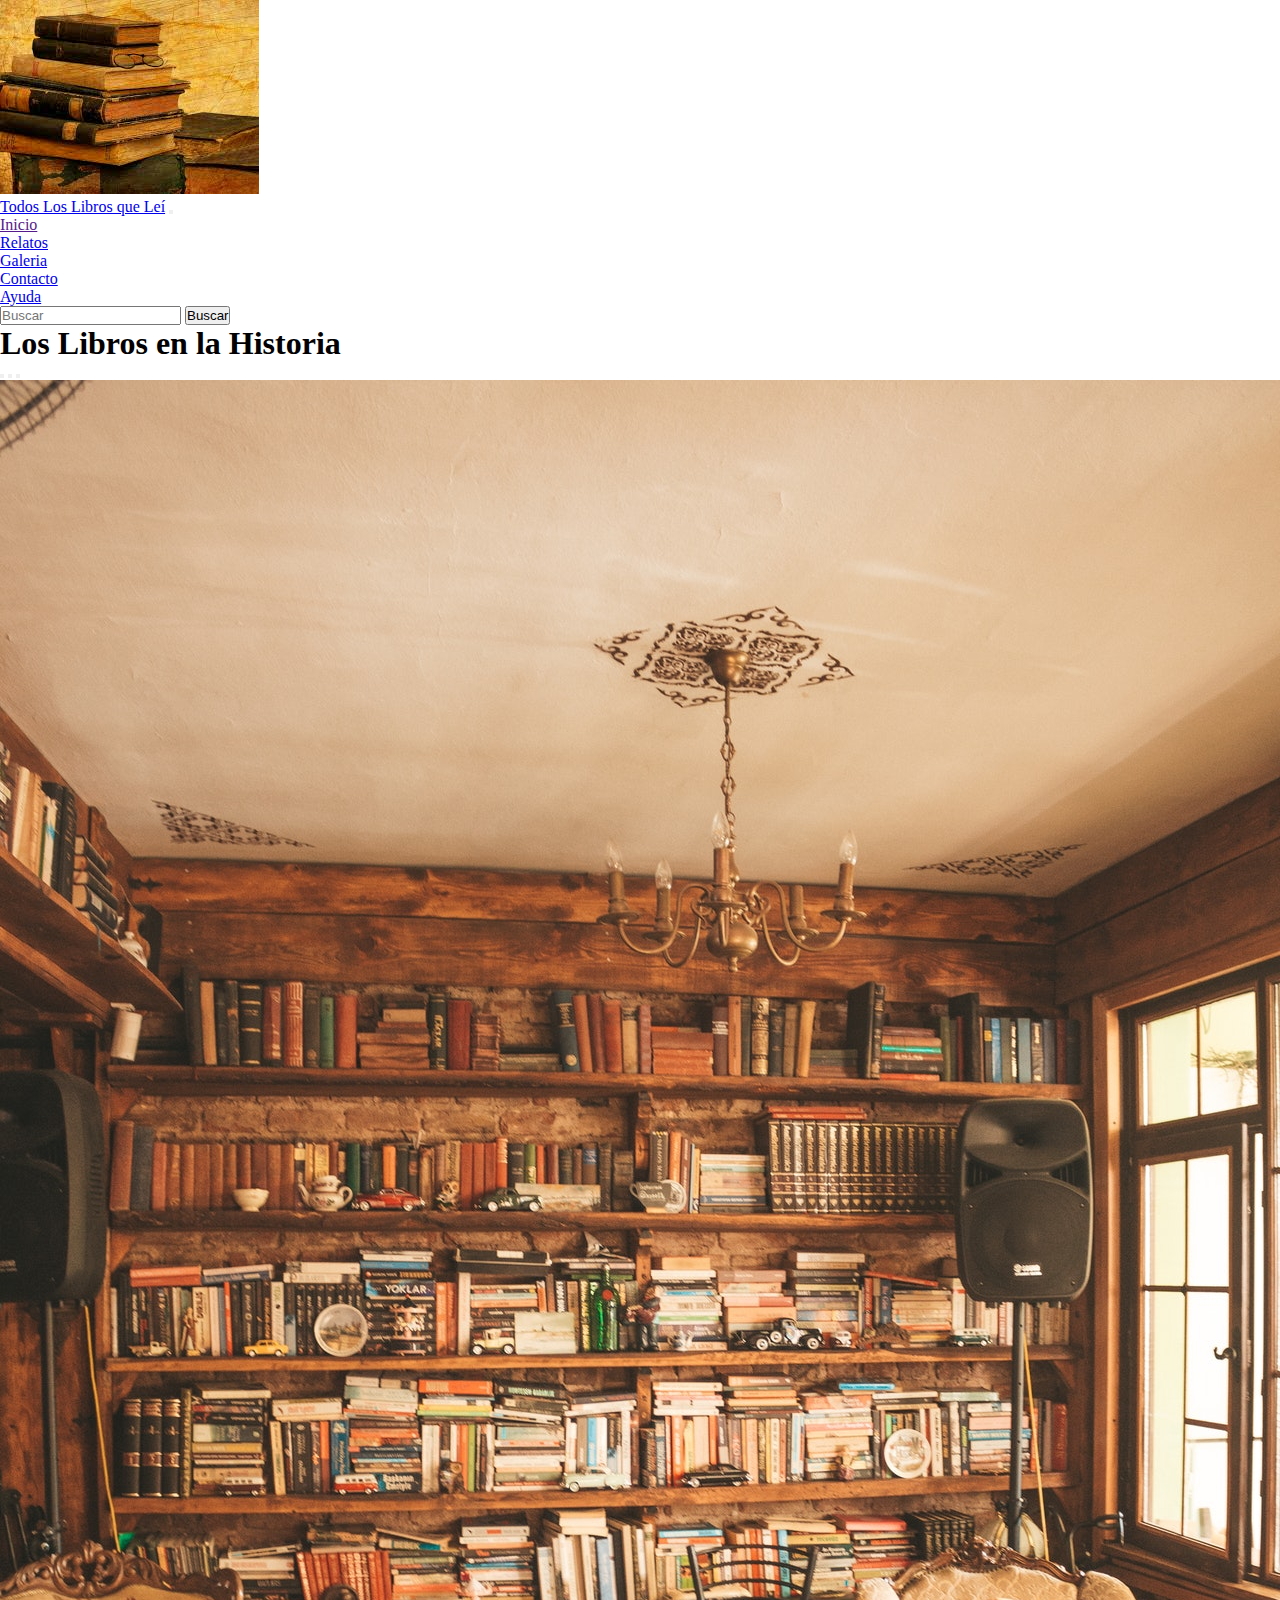
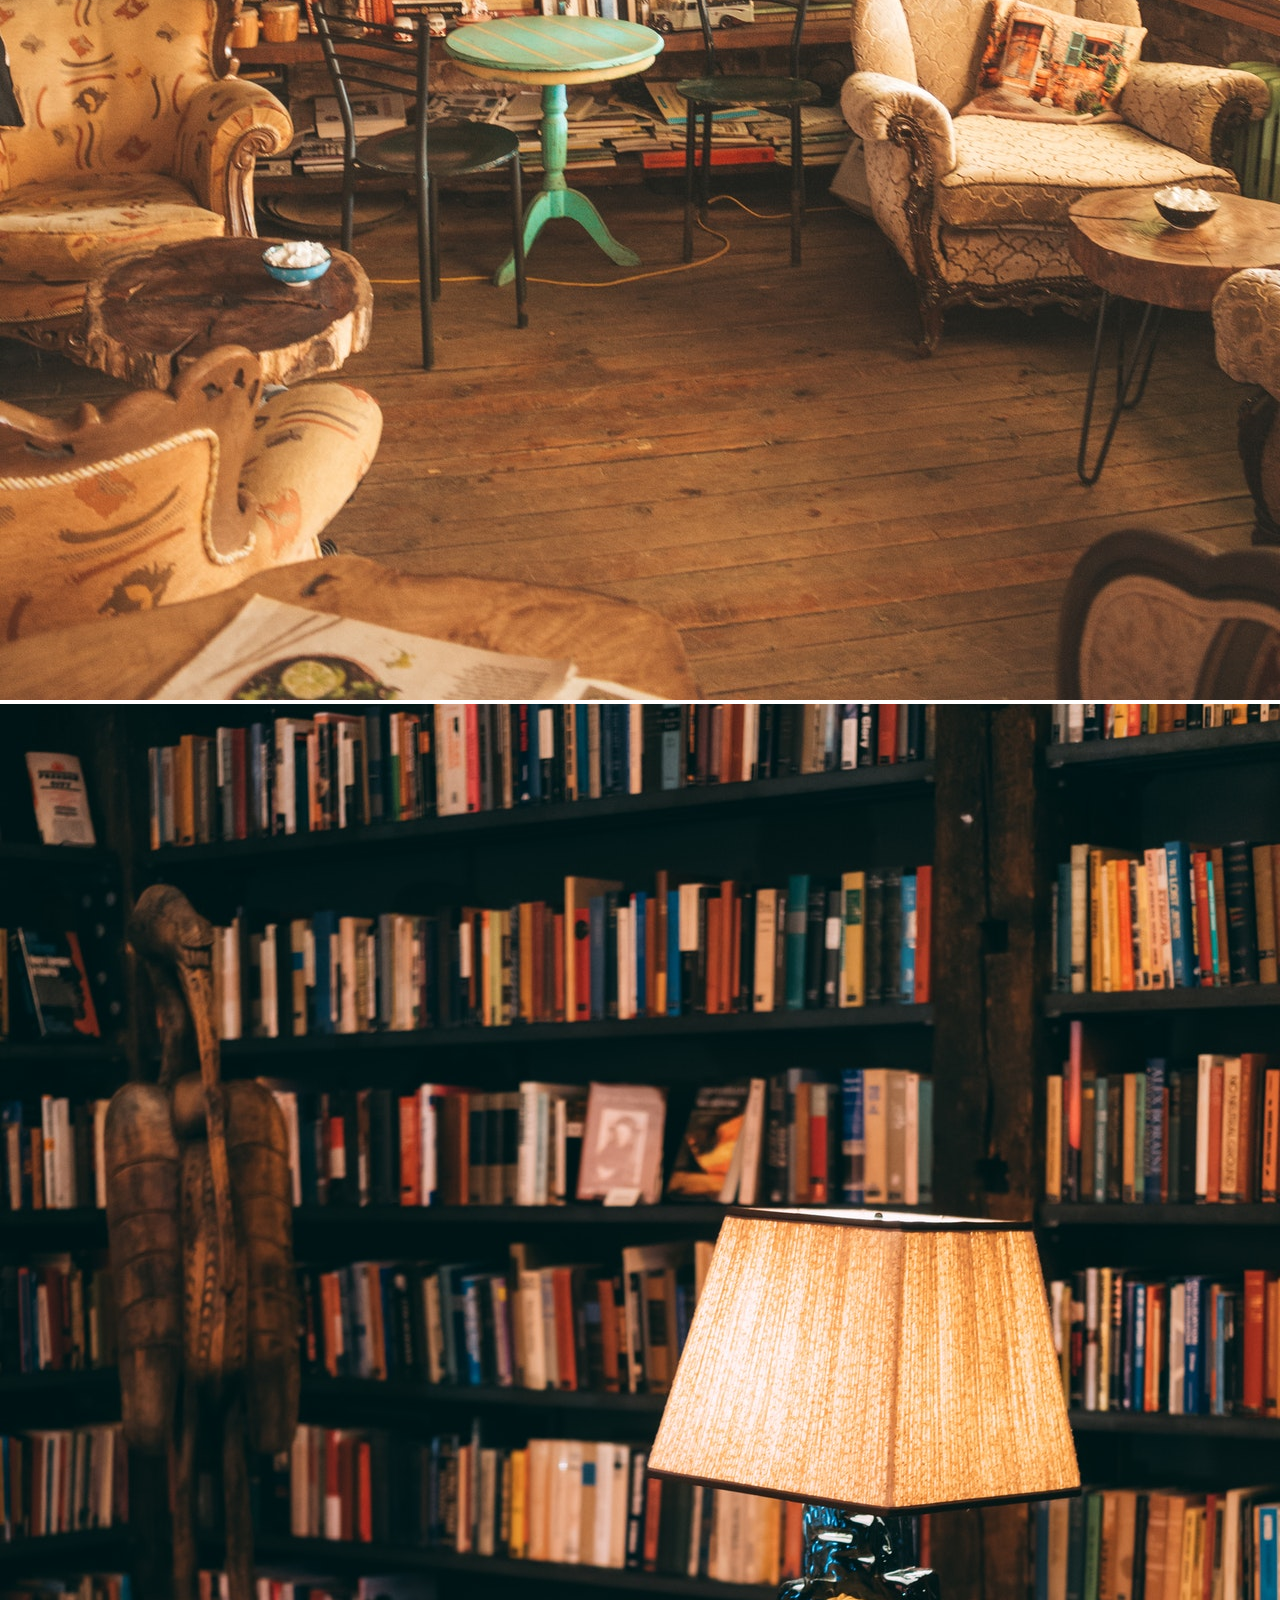
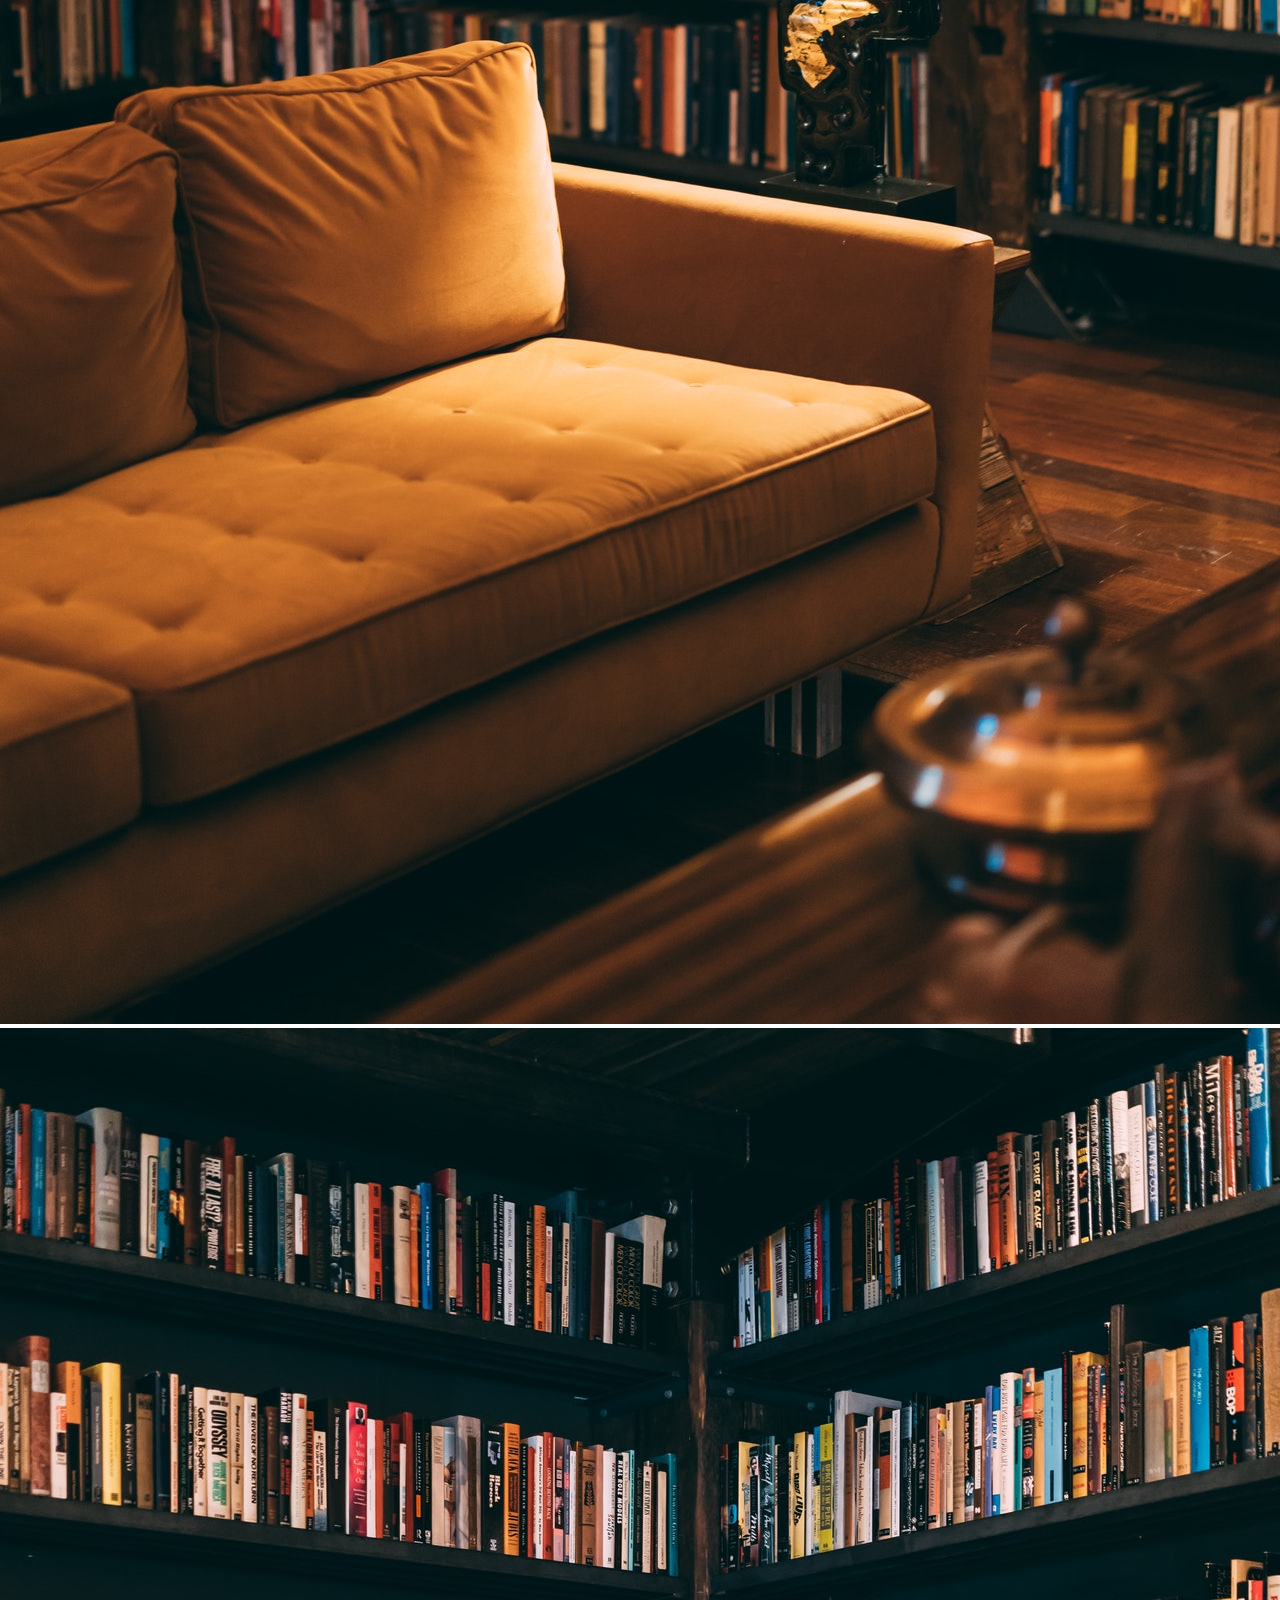
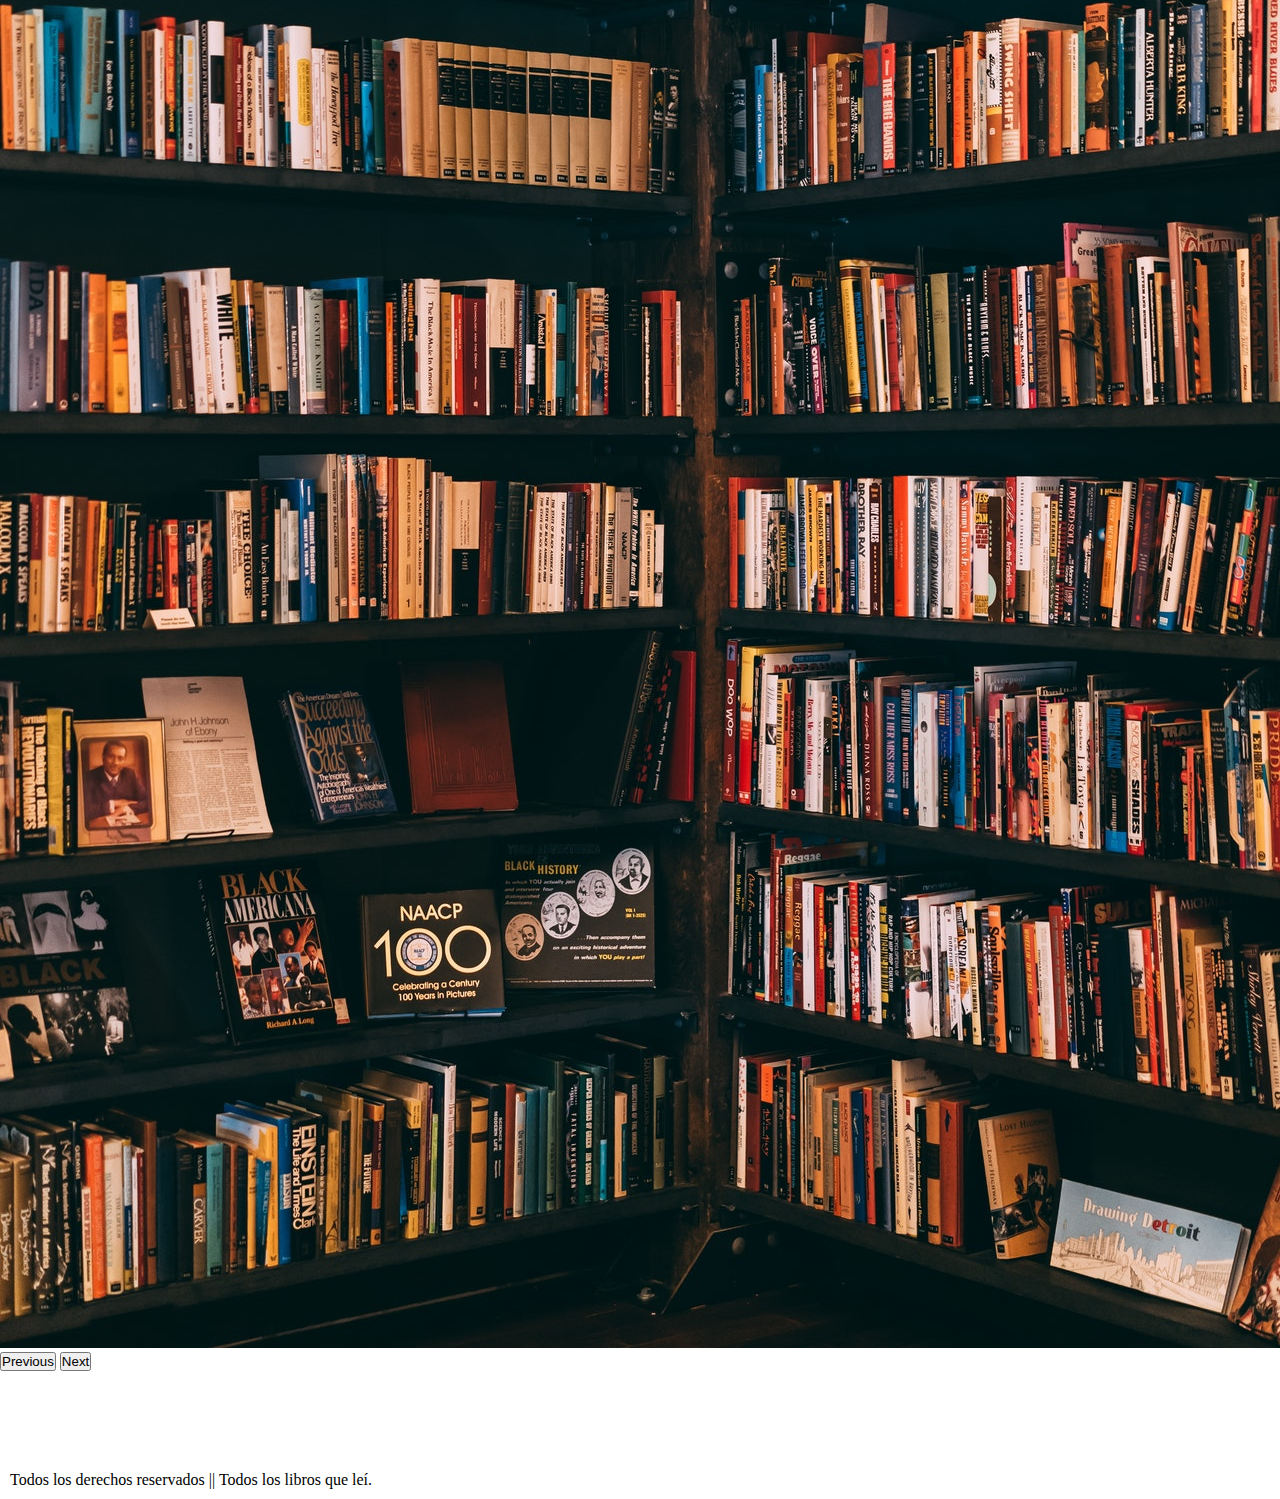
==== index.html @ 0ff0c28b "primer commit" ====
<!DOCTYPE html>
<html lang="en">
<head>
    <meta charset="UTF-8">
    <meta http-equiv="X-UA-Compatible" content="IE=edge">
    <meta name="viewport" content="width=device-width, initial-scale=1.0">

    <!--link Bootstrap-->
    <link href="https://cdn.jsdelivr.net/npm/bootstrap@5.2.0/dist/css/bootstrap.min.css" rel="stylesheet" 
    integrity="sha384-gH2yIJqKdNHPEq0n4Mqa/HGKIhSkIHeL5AyhkYV8i59U5AR6csBvApHHNl/vI1Bx" crossorigin="anonymous">

    <!--link css--><!--se pone luego del link para poder pisar Bootstrap, luego-->
    <link rel="stylesheet" href="css/estilos.css">

    <!--title-->
    <title>Proyecto final segunda entrega</title>
</head>
<body>
    <nav class="navbar navbar-expand-lg bg-success">
        <img src="img/libros.jpg" alt="">
        <div class="container-fluid">
          <a class="navbar-brand" href="#">Todos Los Libros que Leí</a>
          <button class="navbar-toggler" type="button" data-bs-toggle="collapse" data-bs-target="#navbarSupportedContent" aria-controls="navbarSupportedContent" aria-expanded="false" aria-label="Toggle navigation">
            <span class="navbar-toggler-icon"></span>
          </button>
          <div class="collapse navbar-collapse" id="navbarSupportedContent">
            <ul class="navbar-nav me-auto mb-2 mb-lg-0">
              <li class="nav-item">
                <a class="nav-link active" aria-current="page" href="">Inicio</a>
              </li>
              <li class="nav-item">
                <a class="nav-link" href=".//pages/relatos.html">Relatos</a>
              </li>
              <li class="nav-item">
                <a class="nav-link" href=".//pages/galeria.html">Galeria</a>
              </li>  
              <li class="nav-item">
                <a class="nav-link" href=".//pages/contacto.html">Contacto</a>
              </li> 
              <li class="nav-item">
                <a class="nav-link" href=".//pages/ayuda.html">Ayuda</a>
              </li>           
            </ul>
            <form class="d-flex" role="search">
              <input class="form-control me-2" type="search" placeholder="Buscar" aria-label="Search">
              <button class="btn btn-outline-success" type="submit">Buscar</button>
            </form>
          </div>
        </div>
      </nav>
       <header class="bg-success p-2 text-dark bg-opacity-10">
        <h1>Los Libros en la Historia</h1>      
       </header>
       <main class="p-4">

        <!--agrega section-->


      </main>
      <div id="carouselExampleCaptions" class="carousel slide" data-bs-ride="false">
        <div class="carousel-indicators">
          <button type="button" data-bs-target="#carouselExampleCaptions" data-bs-slide-to="0" class="active" aria-current="true" aria-label="Slide 1"></button>
          <button type="button" data-bs-target="#carouselExampleCaptions" data-bs-slide-to="1" aria-label="Slide 2"></button>
          <button type="button" data-bs-target="#carouselExampleCaptions" data-bs-slide-to="2" aria-label="Slide 3"></button>
        </div>
        <div id="carouselExampleControls" class="carousel slide" data-bs-ride="carousel">
            <div class="carousel-inner">
              <div class="carousel-item active">
                <img src=".//img/pexels-emre-can-acer-2079451.jpg" class="d-block w-100" alt="...">
              </div>
              <div class="carousel-item">
                <img src=".//img/pexels-ricardo-esquivel-1907784.jpg" class="d-block w-100" alt="...">
              </div>
              <div class="carousel-item">
                <img src=".//img/pexels-ricardo-esquivel-1907785.jpg" class="d-block w-100" alt="...">
              </div>
            </div>
            <button class="carousel-control-prev" type="button" data-bs-target="#carouselExampleControls" data-bs-slide="prev">
              <span class="carousel-control-prev-icon" aria-hidden="true"></span>
              <span class="visually-hidden">Previous</span>
            </button>
            <button class="carousel-control-next" type="button" data-bs-target="#carouselExampleControls" data-bs-slide="next">
              <span class="carousel-control-next-icon" aria-hidden="true"></span>
              <span class="visually-hidden">Next</span>
            </button>
          </div>
    





    <!--Script Bootstrap--><!--Por ahora, debe estar abajo para que cargue a lo ultimo para que no sea lenta la pagina-->
    <script src="https://cdn.jsdelivr.net/npm/bootstrap@5.2.0/dist/js/bootstrap.bundle.min.js" integrity="sha384-A3rJD856KowSb7dwlZdYEkO39Gagi7vIsF0jrRAoQmDKKtQBHUuLZ9AsSv4jD4Xa" 
    crossorigin="anonymous"></script>
        </body>
<footer class="bg-dark p-2 text-dark bg-opacity-25">Todos los derechos reservados || Todos los libros que leí.</footer>
</html>
---- css/estilos.css ----
*{
    margin: 0;
    padding: 0;
}.bg-light{
    background-color: rgba(227, 192, 149, 0.61)!important;
}
footer{
    margin: 100px 20px 10px 10px !important;
}
.foto-libro{
    width: 100%;
    display: flex;
    min-width: 250px;
}
.fotos-libro h2{
    text-align:  center;
    font-size: 3rem;
}
.tapa{
    width: 500px;
    height: 350px; 
    position: relative;  
}
.tapa img{
    size: 50px;
    border-radius: 1rem; 
}
.parrafos{
    border: solid 2px #000000;
    margin: 10px 10px 10px 10px;
    border-radius: 2rem;
}

.tapa img:hover{
    transform: rotate(50deg) !important;
}
.color-letras:hover{
    color: hsl(308, 89%, 38%) !important;
}
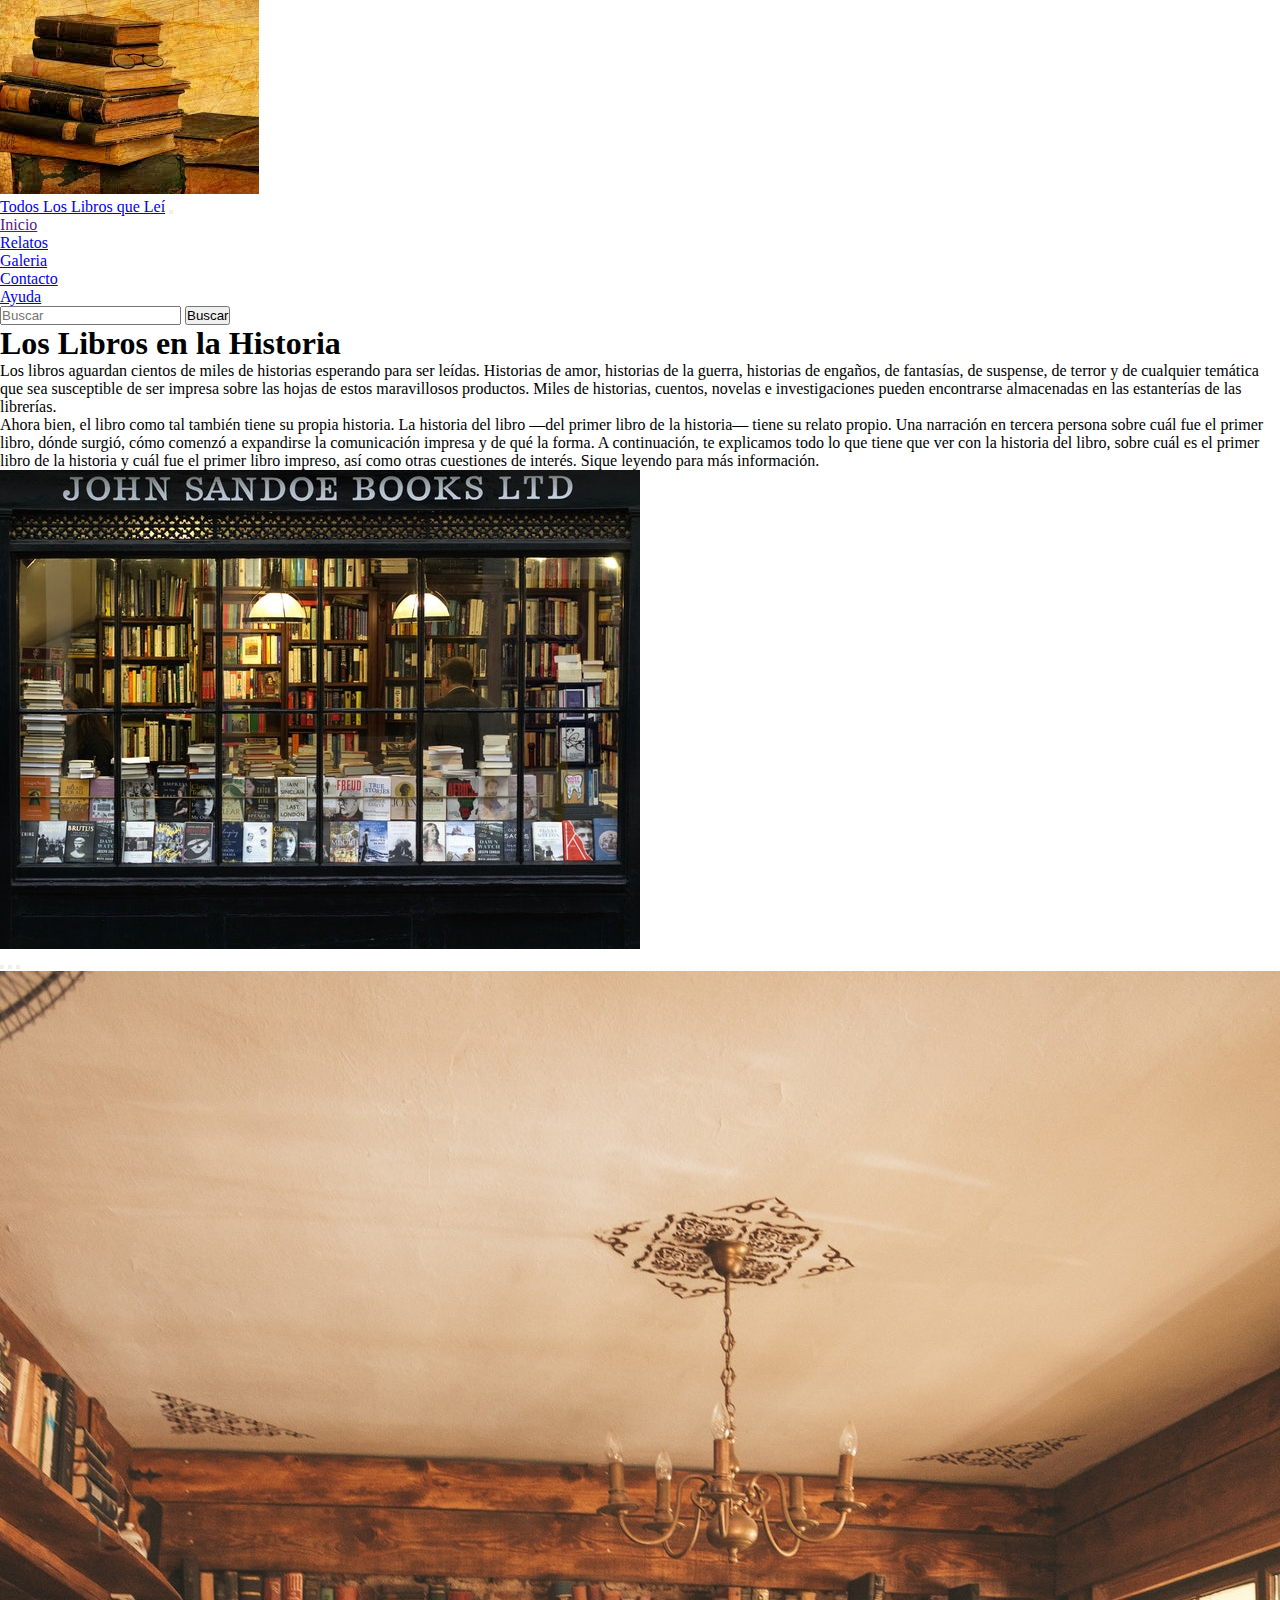
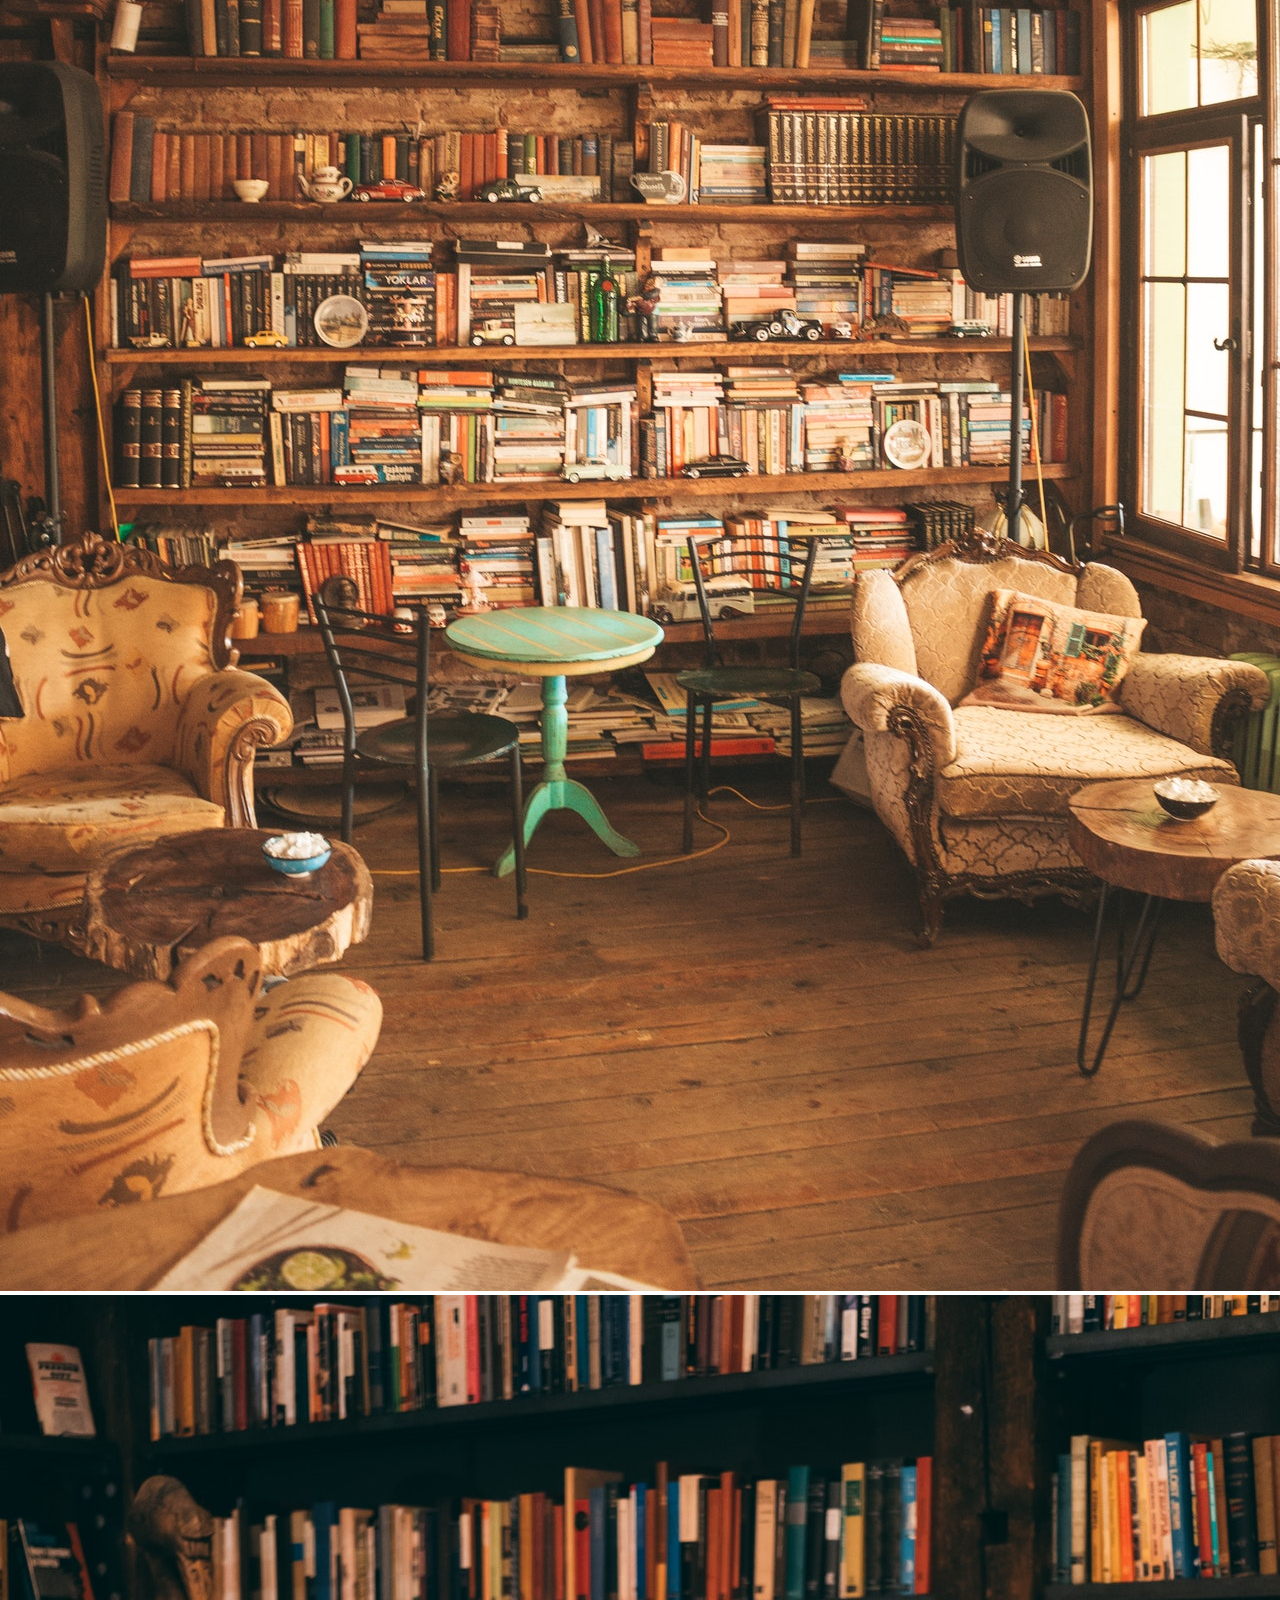
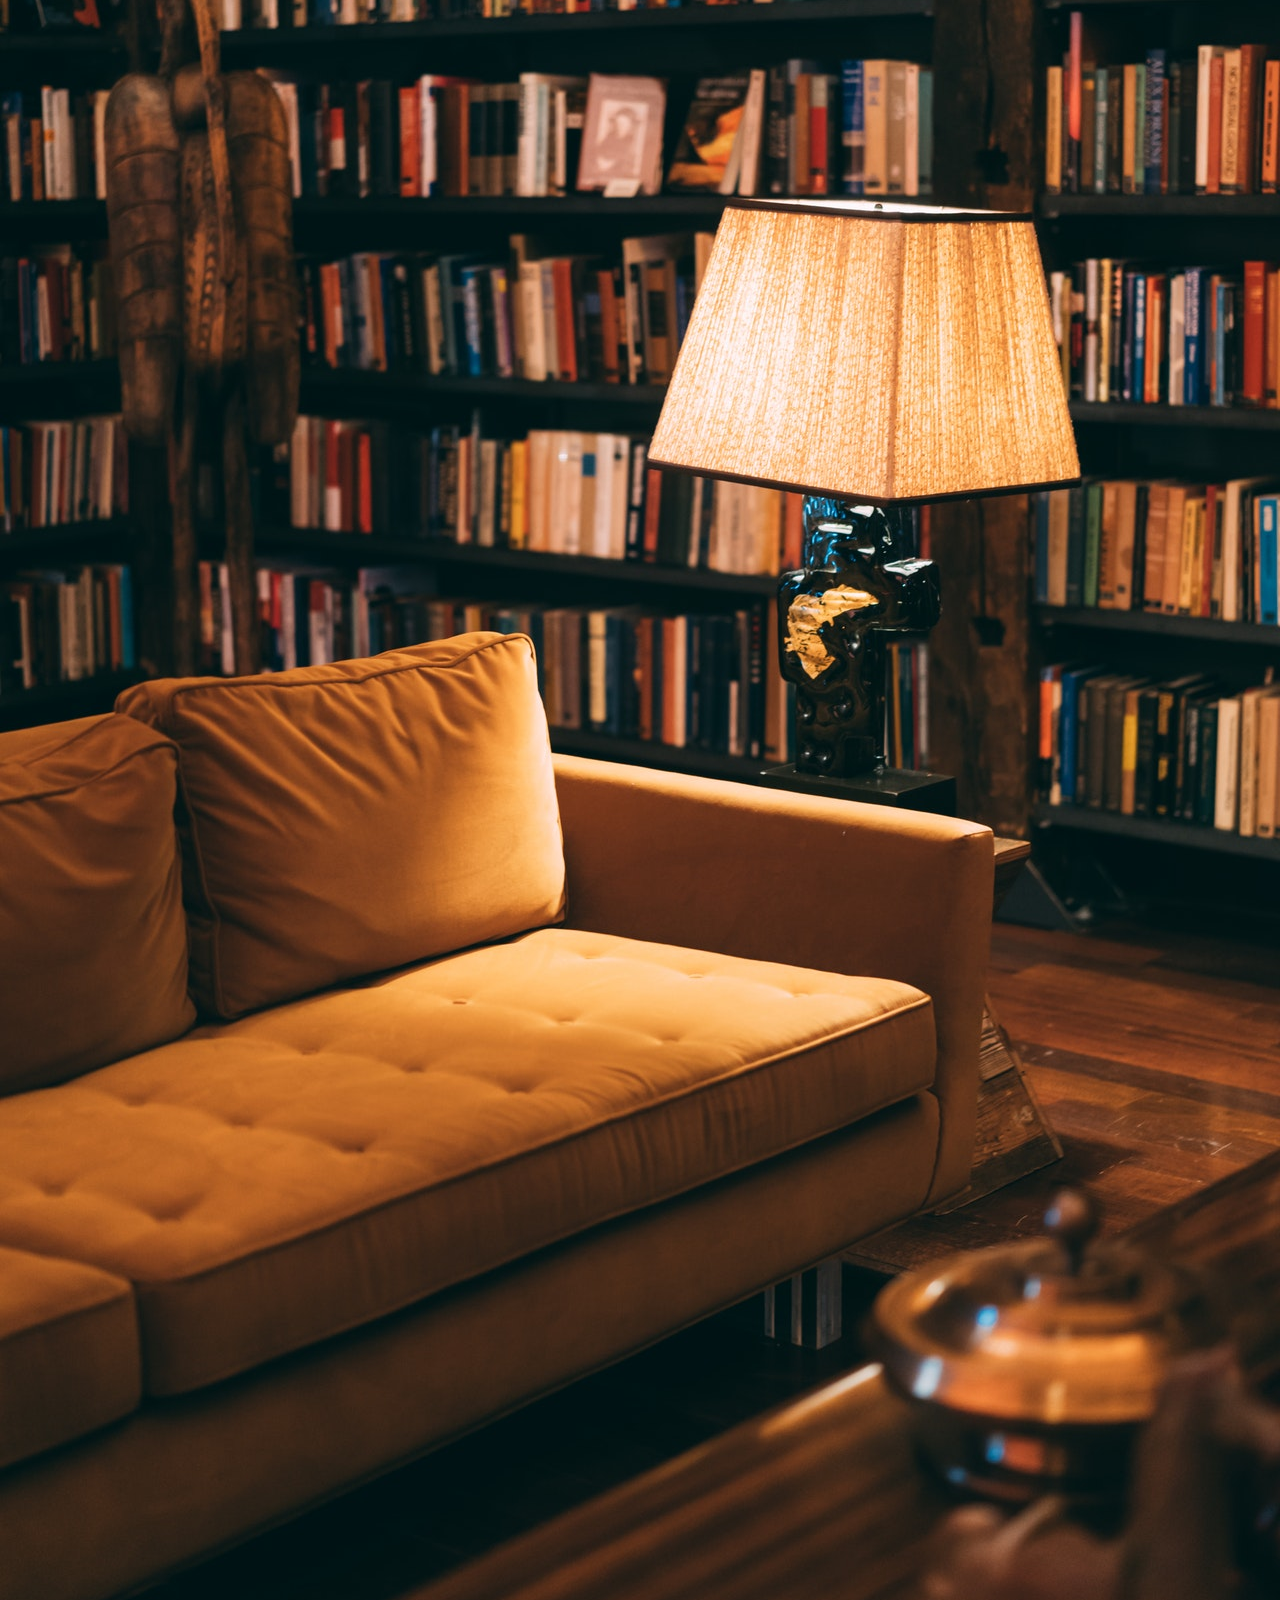
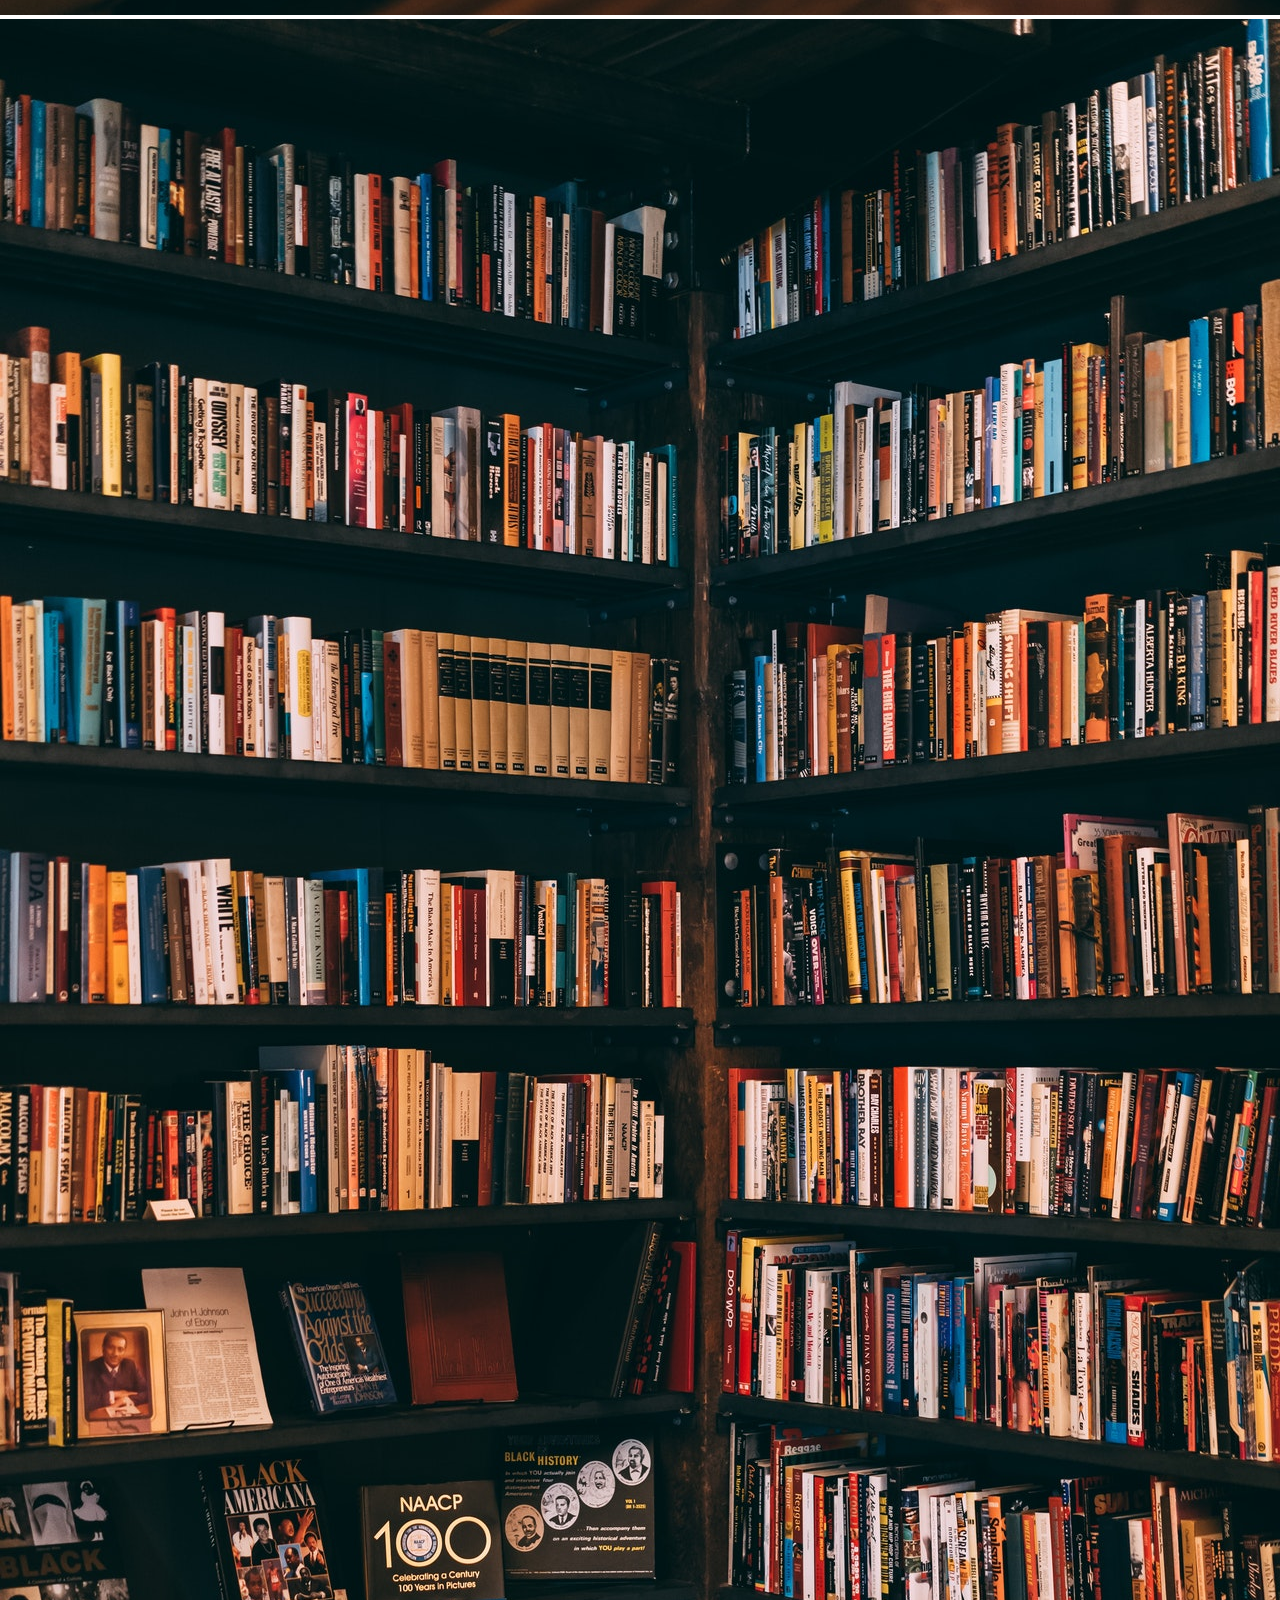
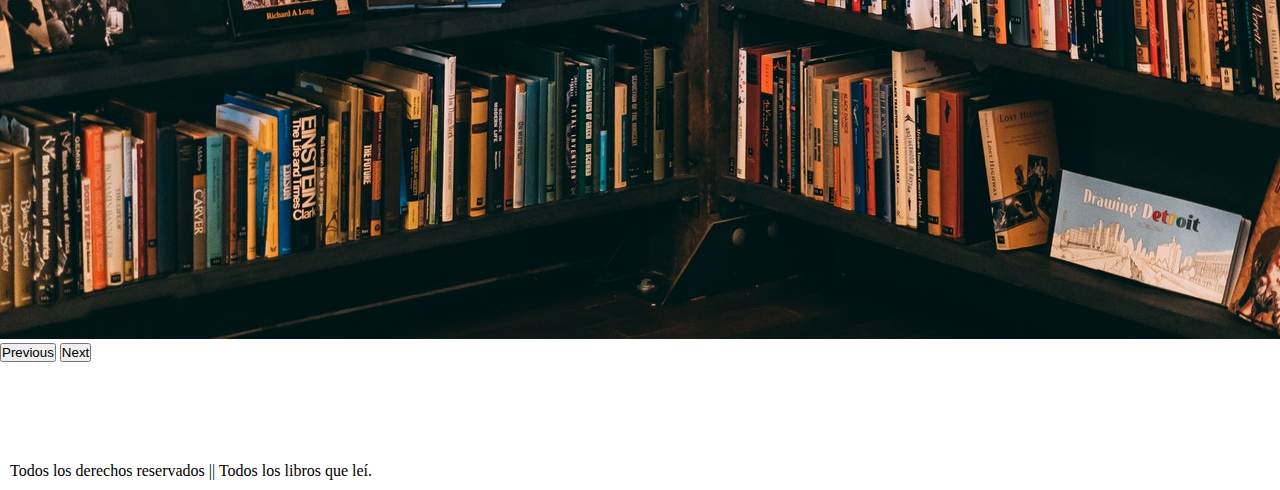
==== commit 935ab3d3: "primer commit" ====
--- a/index.html
+++ b/index.html
@@ -53,9 +53,26 @@
        </header>
        <main class="p-4">
 
-        <!--agrega section-->
+    <section class="container bg-secondary p-2 text-dark bg-opacity-25">
+            <div class="row">
+                <div class="col-sm-12 col-md-6">
+                  
+                    <p>Los libros aguardan cientos de miles de historias esperando para ser leídas. Historias de amor, historias de la guerra, 
+                      historias de engaños, de fantasías, de suspense, de terror y de cualquier temática que sea susceptible de ser impresa sobre las hojas de
+                       estos maravillosos productos. Miles de historias,
+                       cuentos, novelas e investigaciones pueden encontrarse almacenadas en las estanterías de las librerías.</p>
+                       <p>Ahora bien, el libro como tal también tiene su propia historia. La historia del libro —del primer libro de la historia— tiene su relato 
+                        propio. Una narración en tercera persona sobre cuál fue el primer libro, dónde surgió, cómo comenzó a expandirse la comunicación impresa y de 
+                        qué la forma. A continuación, te explicamos todo lo que tiene que ver con la historia del libro, sobre cuál es el primer libro de la historia
+                         y cuál fue el primer libro impreso, así como otras cuestiones de interés. Sique leyendo para más información.</p>
+                </div>
+                <div class="col-sm-12 col-md-6">
+                    <img src=".//img/pexels-tuur-tisseghem-626986 (1).jpg" alt="vidriera de una libreria">
 
+                </div>
 
+            </div>
+    </section> 
       </main>
       <div id="carouselExampleCaptions" class="carousel slide" data-bs-ride="false">
         <div class="carousel-indicators">
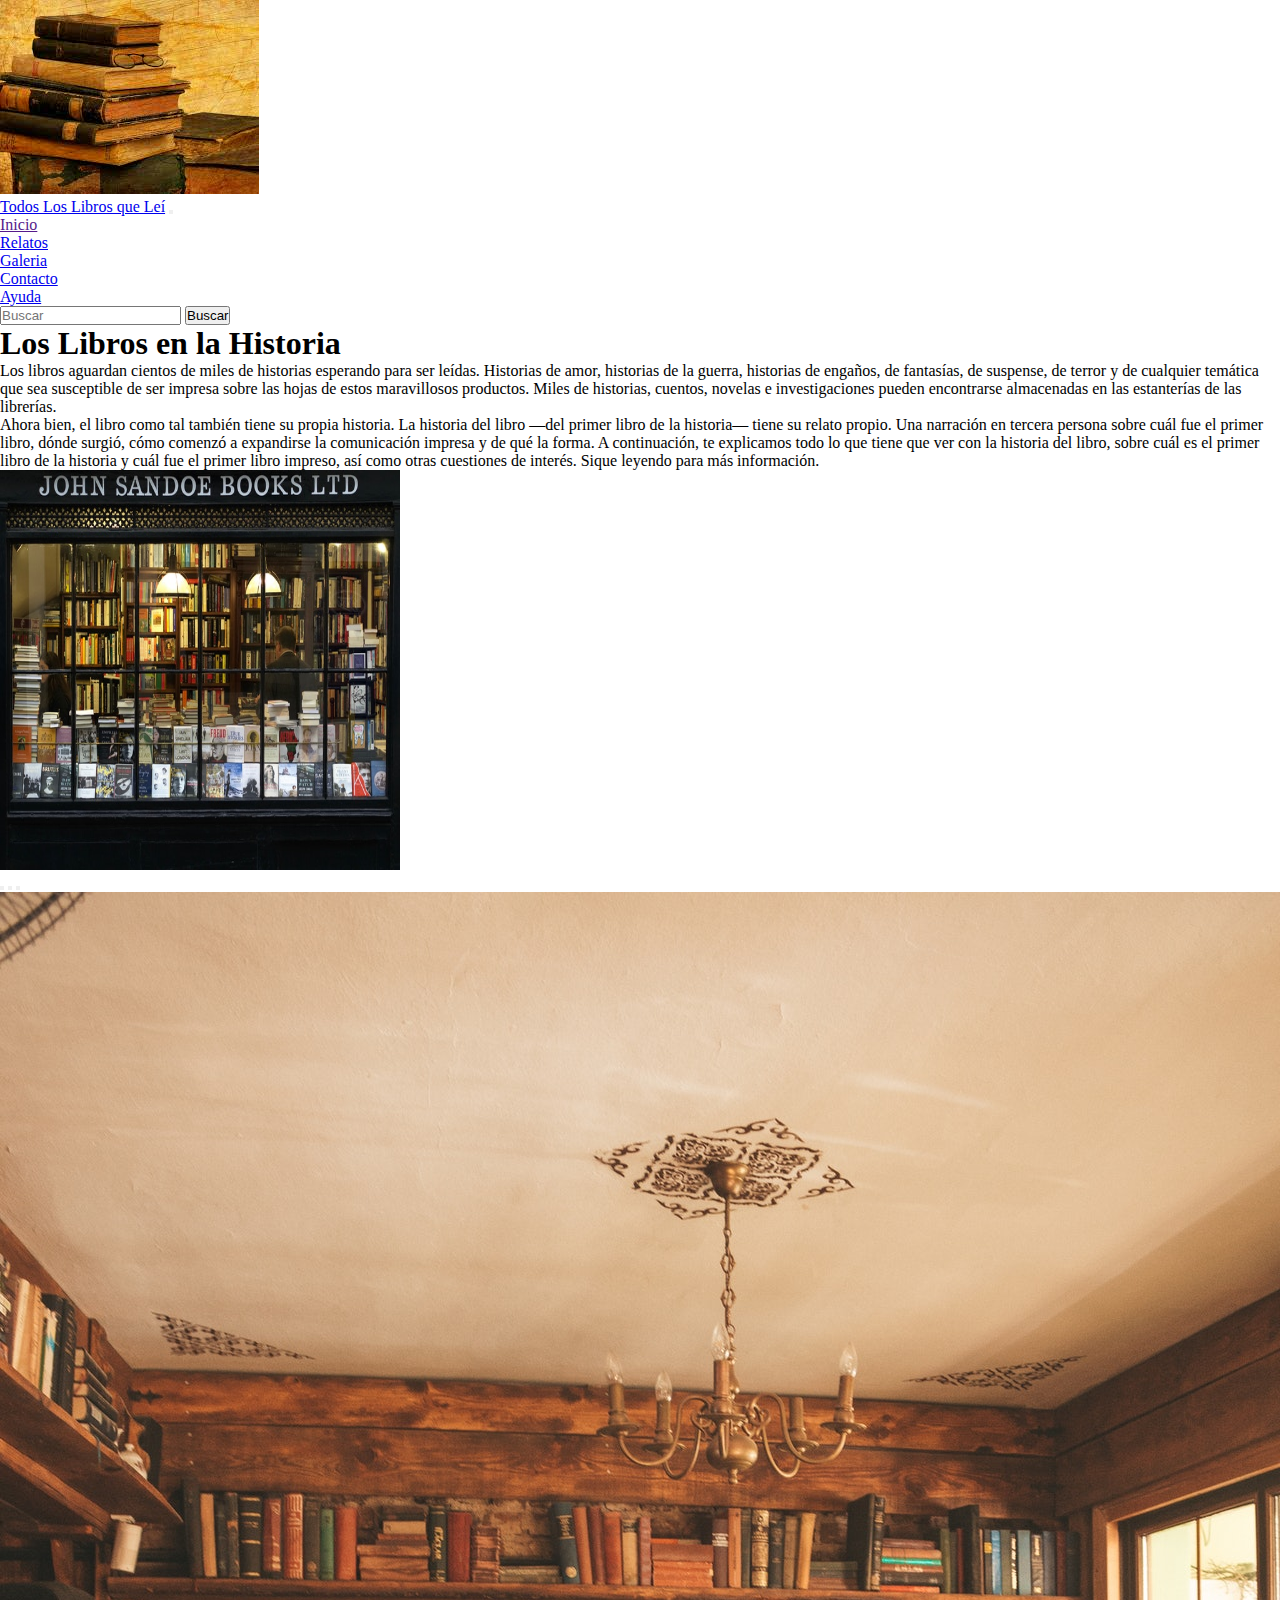
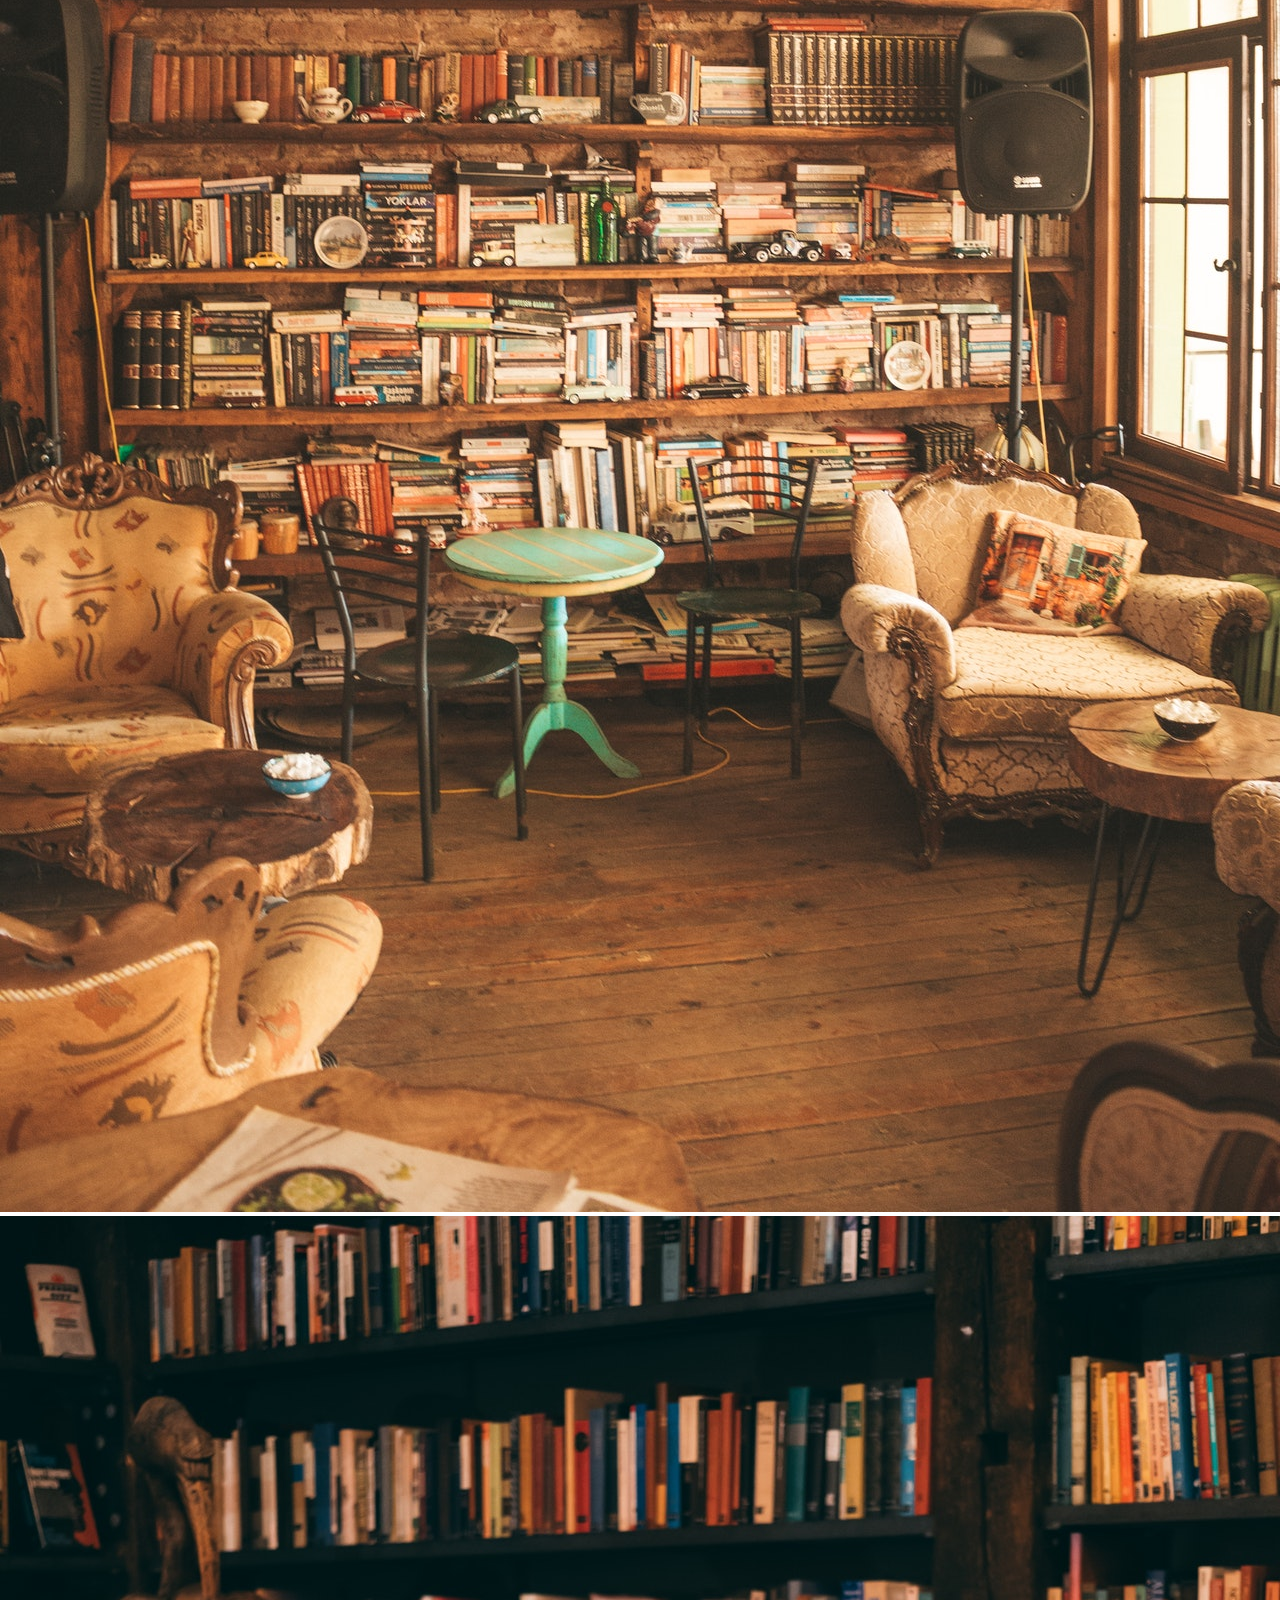
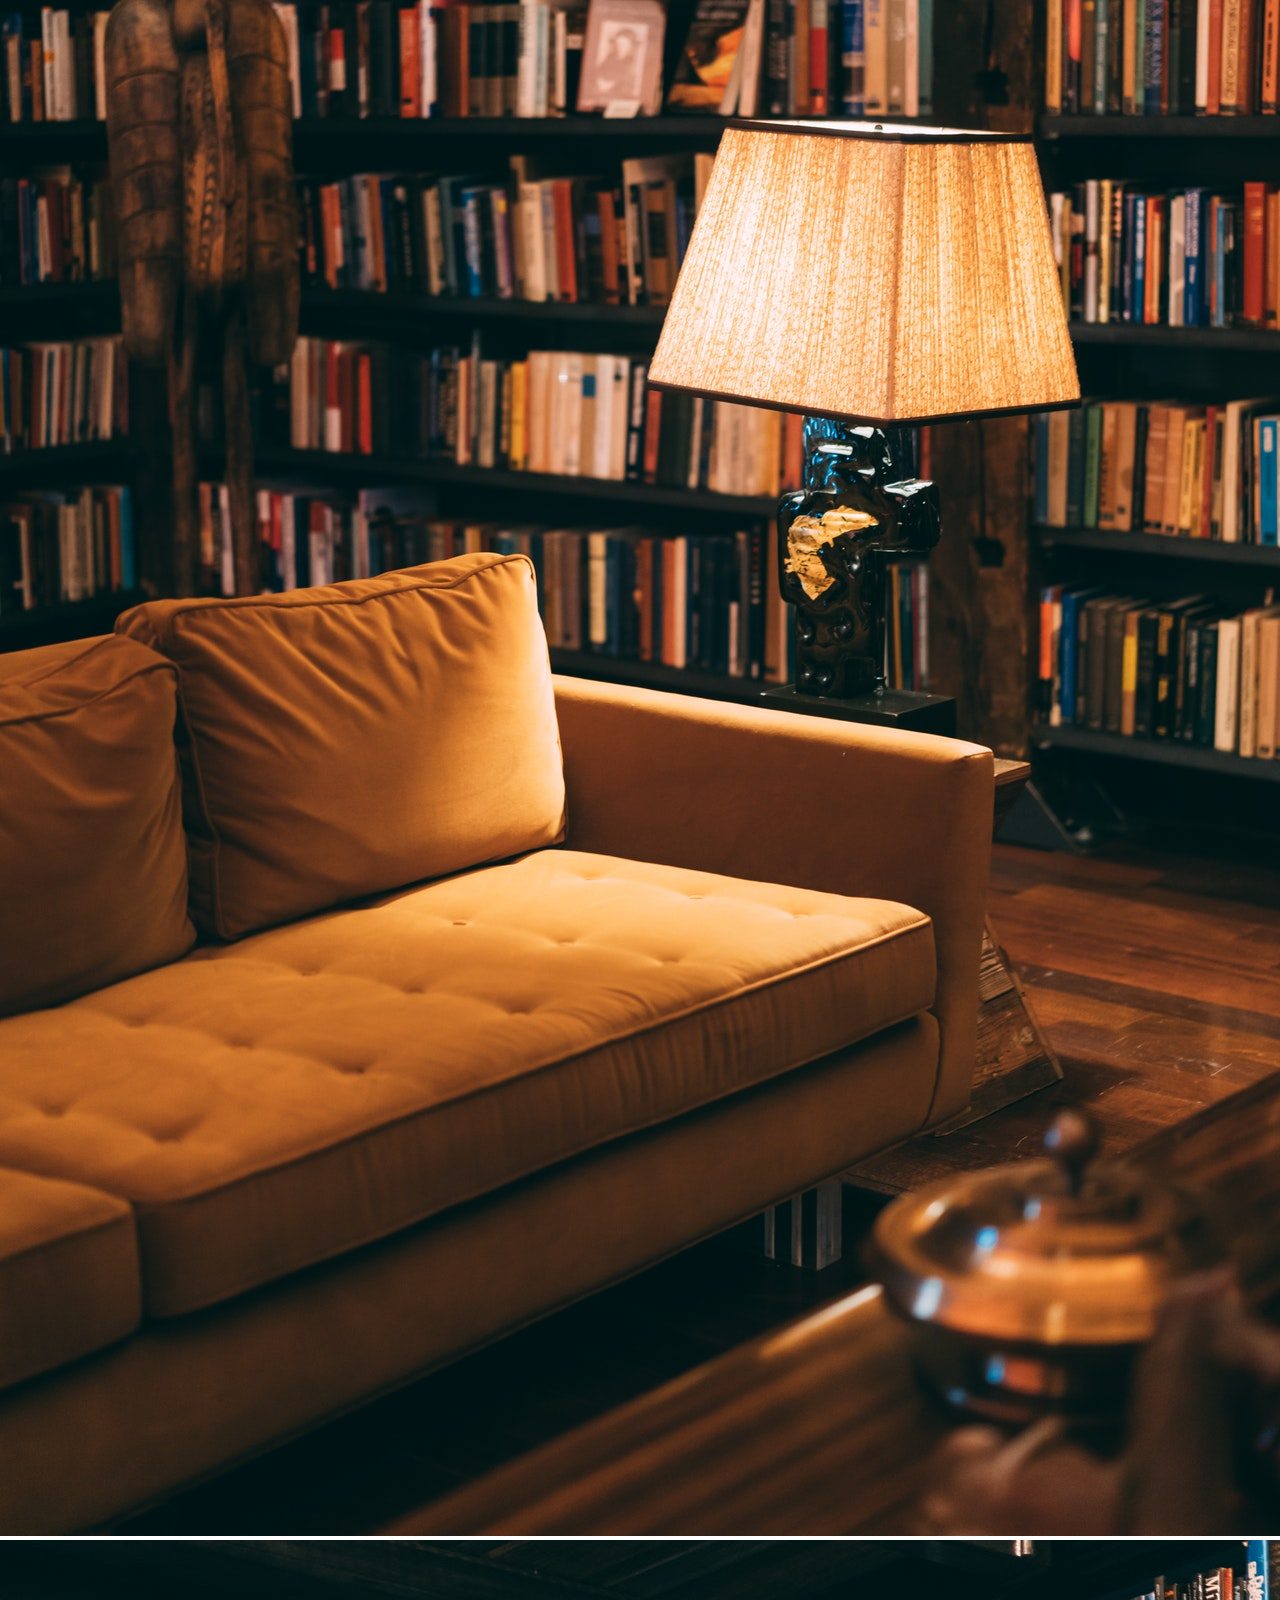
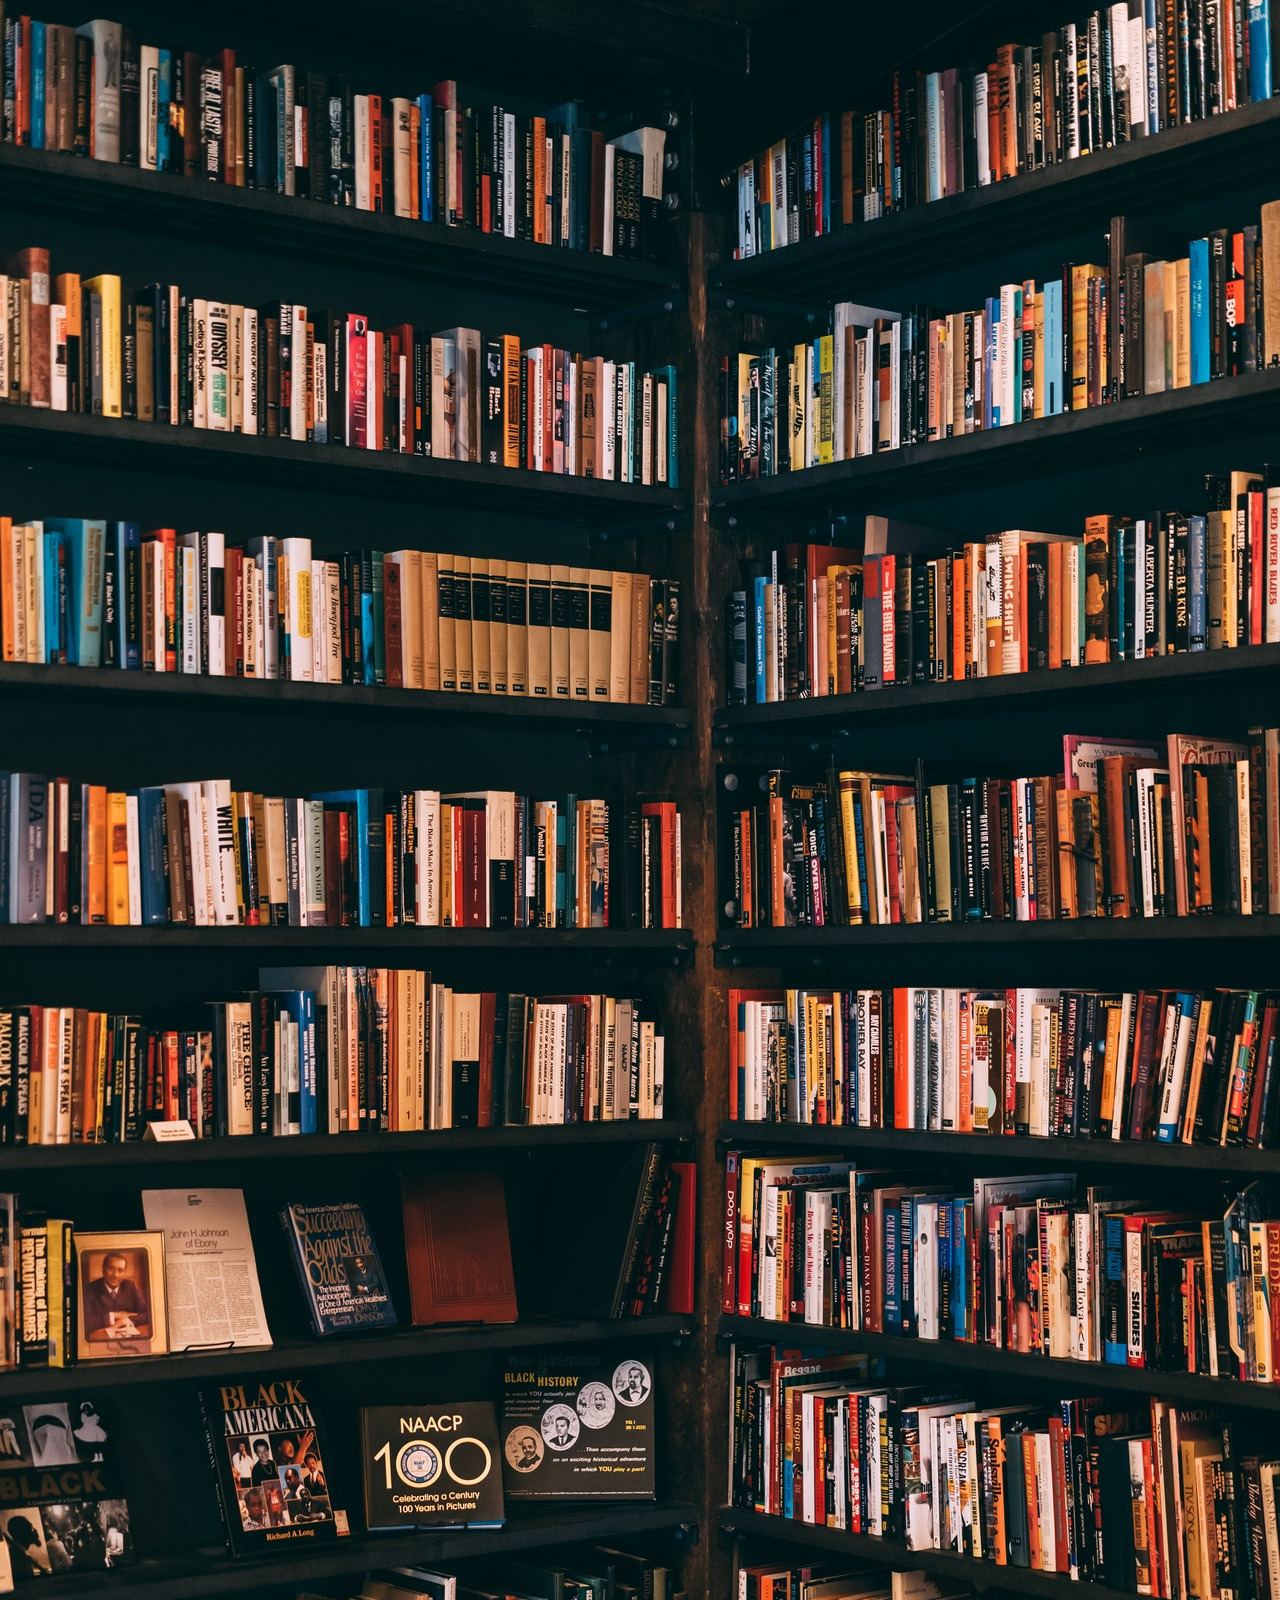
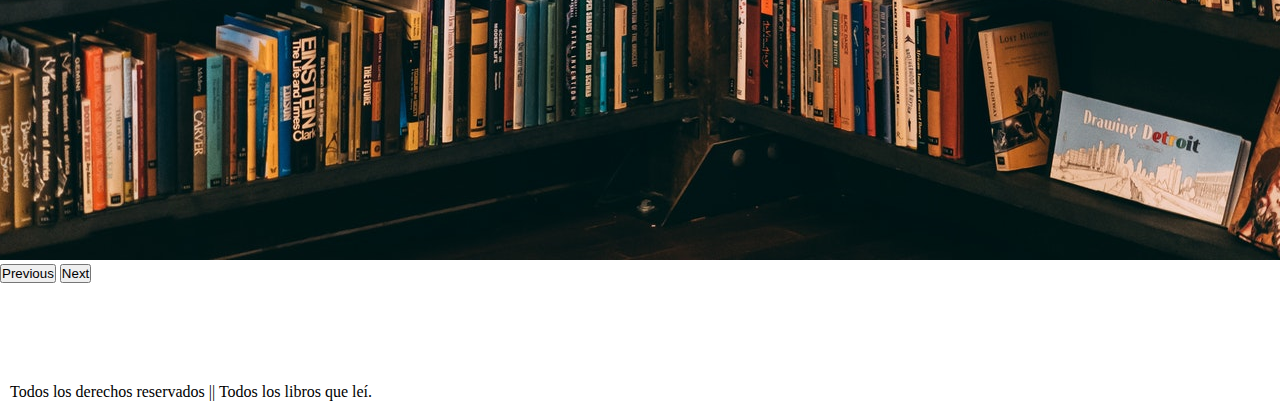
==== commit a9e8fab1: "modifico-tamaños" ====
--- a/index.html
+++ b/index.html
@@ -17,7 +17,7 @@
 </head>
 <body>
     <nav class="navbar navbar-expand-lg bg-success">
-        <img src="img/libros.jpg" alt="">
+        <img src="img/libros.jpg" alt="imagen de libros apilados en colores calidos">
         <div class="container-fluid">
           <a class="navbar-brand" href="#">Todos Los Libros que Leí</a>
           <button class="navbar-toggler" type="button" data-bs-toggle="collapse" data-bs-target="#navbarSupportedContent" aria-controls="navbarSupportedContent" aria-expanded="false" aria-label="Toggle navigation">
@@ -67,8 +67,9 @@
                          y cuál fue el primer libro impreso, así como otras cuestiones de interés. Sique leyendo para más información.</p>
                 </div>
                 <div class="col-sm-12 col-md-6">
+                  <div class="vidriera">
                     <img src=".//img/pexels-tuur-tisseghem-626986 (1).jpg" alt="vidriera de una libreria">
-
+                  </div>                    
                 </div>
 
             </div>
@@ -83,13 +84,13 @@
         <div id="carouselExampleControls" class="carousel slide" data-bs-ride="carousel">
             <div class="carousel-inner">
               <div class="carousel-item active">
-                <img src=".//img/pexels-emre-can-acer-2079451.jpg" class="d-block w-100" alt="...">
+                <img src=".//img/pexels-emre-can-acer-2079451.jpg" class="d-block w-100" alt="habitacion vintage con muebles y una biblioteca contra la pared">
               </div>
               <div class="carousel-item">
-                <img src=".//img/pexels-ricardo-esquivel-1907784.jpg" class="d-block w-100" alt="...">
+                <img src=".//img/pexels-ricardo-esquivel-1907784.jpg" class="d-block w-100" alt="imagen de una habitacion con uan biblioteca en las dos paredes, un sillon y una lampara con luz calida">
               </div>
               <div class="carousel-item">
-                <img src=".//img/pexels-ricardo-esquivel-1907785.jpg" class="d-block w-100" alt="...">
+                <img src=".//img/pexels-ricardo-esquivel-1907785.jpg" class="d-block w-100" alt="imagen de una biblioteca esquinera que va desde el suelo al techo con varios estantes">
               </div>
             </div>
             <button class="carousel-control-prev" type="button" data-bs-target="#carouselExampleControls" data-bs-slide="prev">
--- a/css/estilos.css
+++ b/css/estilos.css
@@ -1,39 +1,61 @@
 *{
     margin: 0;
     padding: 0;
+    box-sizing: border-box;
 }.bg-light{
     background-color: rgba(227, 192, 149, 0.61)!important;
 }
+/*index*/
+.vidriera img{
+   width: 400px;
+   height: 400px;
+}
+/*galeria*/
+.tapa-libros{
+    height: 100%;
+    display: grid;
+    grid-template-columns: 50% 50%;
+    background-color: #f5f5dc;
+    
+}
+.tapa-libros div{
+    padding: 10px;
+    justify-content: center;
+}
+
+.tapa-libros div img{
+    width: 200px;
+    height: 300px;
+    border-radius: 1rem;
+}
+.tapa-libros div p{
+    font-size: 15px;
+    color: #000000;
+
+}
+.tapa-libros div img:hover{
+    width: 250px;
+    height: 300px;
+    border-radius: 1rem;
+}
+
+/*relatos*/
+.relatos{
+    display: flex;
+    flex-direction: column;
+}
+.relatos div{
+    border: solid 2px #000000;
+    margin: 10px 10px 10px 10px;
+    padding: 10px;
+    background-color: rgba(245, 245, 220, 0.715);
+}
+
+
+.relatos div p:hover{
+    color: hsl(308, 89%, 38%) !important;
+}
+/*footer*/
 footer{
     margin: 100px 20px 10px 10px !important;
 }
-.foto-libro{
-    width: 100%;
-    display: flex;
-    min-width: 250px;
-}
-.fotos-libro h2{
-    text-align:  center;
-    font-size: 3rem;
-}
-.tapa{
-    width: 500px;
-    height: 350px; 
-    position: relative;  
-}
-.tapa img{
-    size: 50px;
-    border-radius: 1rem; 
-}
-.parrafos{
-    border: solid 2px #000000;
-    margin: 10px 10px 10px 10px;
-    border-radius: 2rem;
-}
-
-.tapa img:hover{
-    transform: rotate(50deg) !important;
-}
-.color-letras:hover{
-    color: hsl(308, 89%, 38%) !important;
-}
